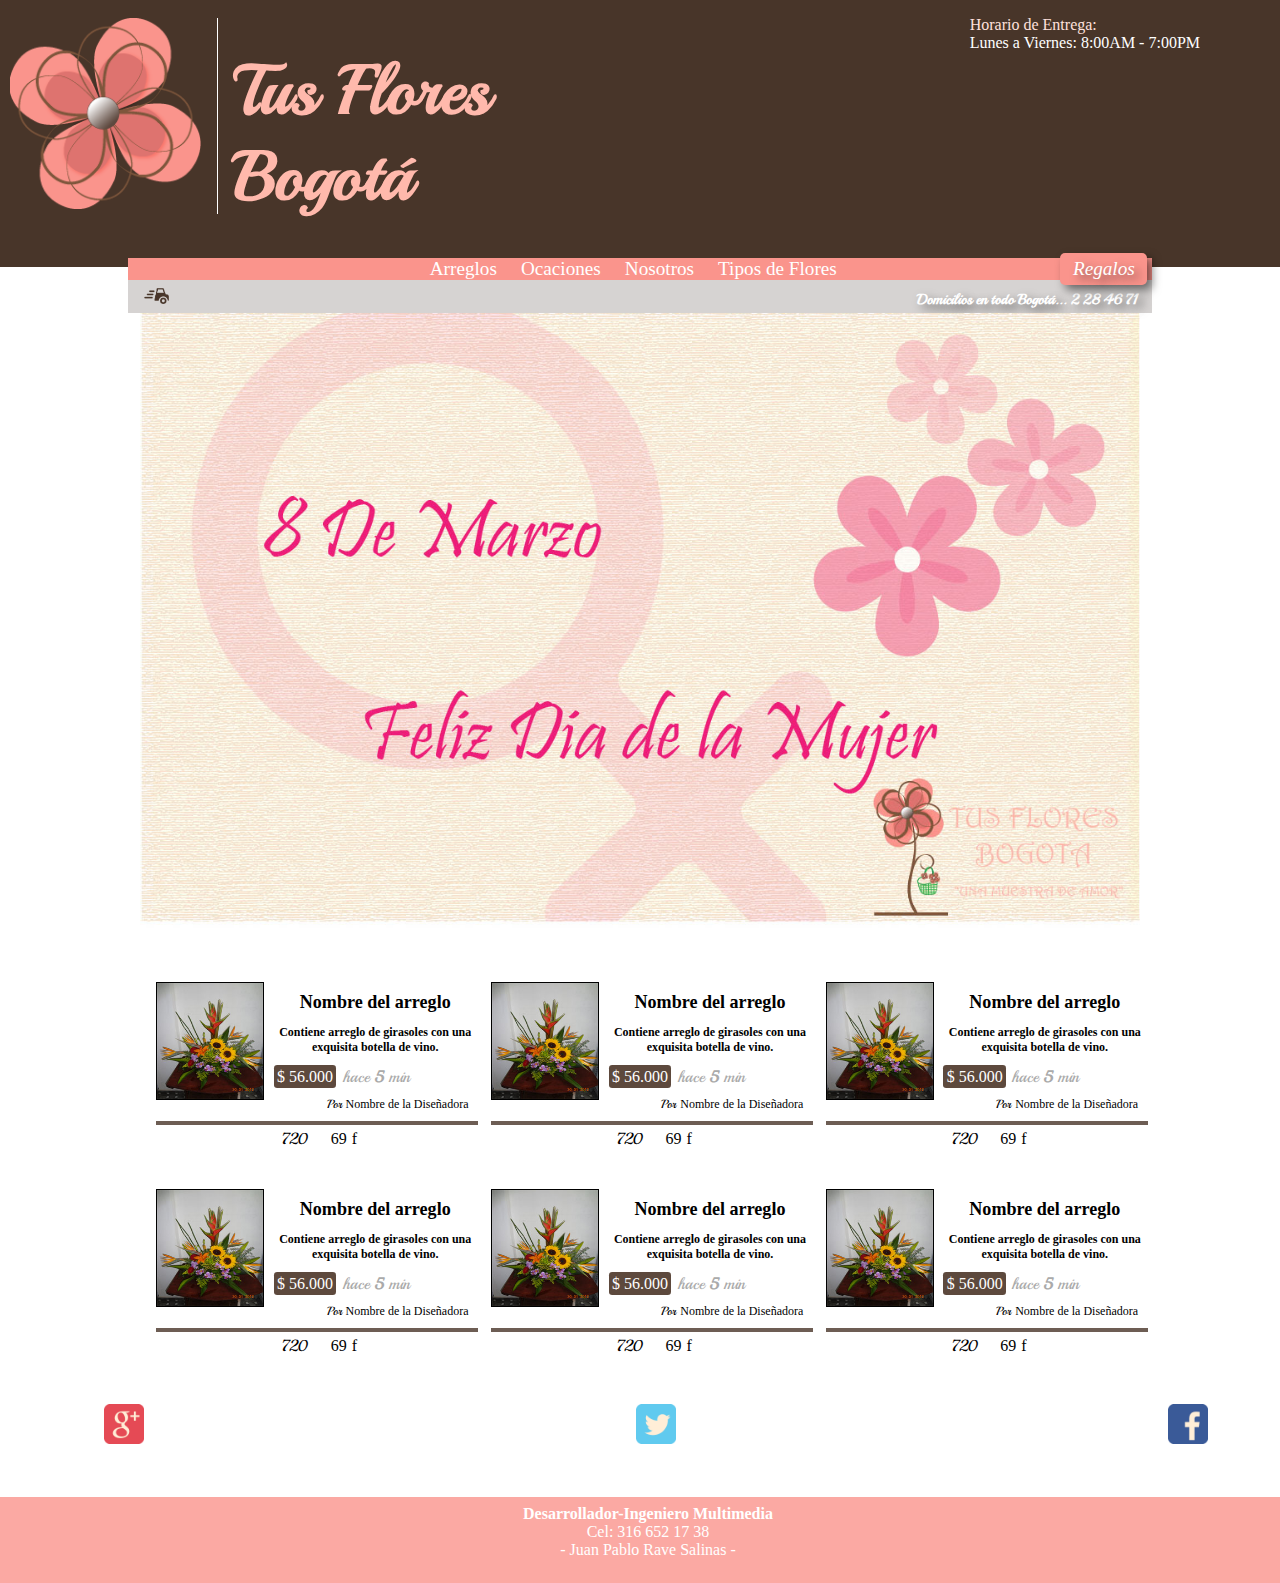
==== index.html @ 9c7bc411 "primera subida de archivos" ====
<!DOCTYPE html>
<html lang="es">
	<head>
		<meta charset="utf-8"/>
		<meta name="description" content="Floristeria en Bogota y sus alrededores, domicilios gratis, arreglos de flores y regalos"/>
		<meta viewport="viewport" content="width=divice-width, minimum-scale=1, maximun-scale=1"/>
		<title> Tus FLores Bogotá</title>
		<link href='http://fonts.googleapis.com/css?family=Playball' rel='stylesheet' type='text/css'>
		<link rel="stylesheet" href="estilos/normalize.css">
		<link rel="stylesheet" href="estilos/style.css">
	</head>

	<body>

		<header>
			<figure id="logo">
				<img src="img/logo.png">
			</figure/>
			<h1><p>Tus Flores</p><p>Bogotá</p></h1>
			<aside id="horarios">
				<p>Horario de Entrega: </p>
				<p>Lunes a Viernes: 8:00AM - 7:00PM</p>
			</aside>
		</header>

		<nav>
			<ul>
				<li class="menu"><a href="#">Arreglos</a></li>
				<li class="menu"><a href="#">Ocaciones</a></li>
				<li class="menu_ipad"><a href="#">Nosotros</a></li>
				<li class="menu_ipad"><a href="#">Tipos de Flores</a></li>
				<li id="regalos"><a href="#" >Regalos</a></li>
			</ul>
		</nav>

		<section id="banner_domicilios">
			<article class="domicilios">
				<figure class="imagen_domicilio">
					<img src="img/domicilios.png">
				<figure/>
				<h2 class="titulo_domicilio">Domicilios en todo Bogotá... 2 28 46 71</h2>
			</article>
		</section>

		<section>
			<article >
				<figure class="banner_promocional">
					<img src="img/mujer.jpg">
				</figure>
			</article>
		</section>

		<section id="contenido_arreglos">
			<article class="arreglos">
				<figure class="img_arreglo">
					<img src="img/FL-027.jpg">
				</figure>
				<h2 class="titulo_arreglo">
					<a href="#">Nombre del arreglo</a>
				</h2>
				<h3 class="contenido_arreglo">
					<p>Contiene arreglo de girasoles con una exquisita botella de vino.</p>
				</h3>
				<div class="precio_arreglo">
					<a href="#" class="precio">$ 56.000</a>
					<span class="fecha">hace<strong> 5 </strong>min</span>
				</div>
				<div class="autor">Por
					<a href="#">Nombre de la Diseñadora</a>
				</div>				
				<div class="votacion">
					<a href="#" class="me_gusta icon-flecha_arriba" ></a>
					720
					<a href="#" class="no_megusta icon-flecha_abajo"></a>
					<a href="#" class="comentarios">69</a>
					<a href="#" class="guardar_favorito icon-estrella">f</a>
				</div>
			</article>

			<article class="arreglos">
				<figure class="img_arreglo">
					<img src="img/FL-027.jpg">
				</figure>
				<h2 class="titulo_arreglo">
					<a href="#">Nombre del arreglo</a>
				</h2>
				<h3 class="contenido_arreglo">
					<p>Contiene arreglo de girasoles con una exquisita botella de vino.</p>
				</h3>
				<div class="precio_arreglo">
					<a href="#" class="precio">$ 56.000</a>
					<span class="fecha">hace<strong> 5 </strong>min</span>
				</div>
				<div class="autor">Por
					<a href="#">Nombre de la Diseñadora</a>
				</div>				
				<div class="votacion">
					<a href="#" class="me_gusta icon-flecha_arriba" ></a>
					720
					<a href="#" class="no_megusta icon-flecha_abajo"></a>
					<a href="#" class="comentarios">69</a>
					<a href="#" class="guardar_favorito icon-estrella">f</a>
				</div>
			</article>

			<article class="arreglos">
				<figure class="img_arreglo">
					<img src="img/FL-027.jpg">
				</figure>
				<h2 class="titulo_arreglo">
					<a href="#">Nombre del arreglo</a>
				</h2>
				<h3 class="contenido_arreglo">
					<p>Contiene arreglo de girasoles con una exquisita botella de vino.</p>
				</h3>
				<div class="precio_arreglo">
					<a href="#" class="precio">$ 56.000</a>
					<span class="fecha">hace<strong> 5 </strong>min</span>
				</div>
				<div class="autor">Por
					<a href="#">Nombre de la Diseñadora</a>
				</div>				
				<div class="votacion">
					<a href="#" class="me_gusta icon-flecha_arriba" ></a>
					720
					<a href="#" class="no_megusta icon-flecha_abajo"></a>
					<a href="#" class="comentarios">69</a>
					<a href="#" class="guardar_favorito icon-estrella">f</a>
				</div>
			</article>

			<article class="arreglos">
				<figure class="img_arreglo">
					<img src="img/FL-027.jpg">
				</figure>
				<h2 class="titulo_arreglo">
					<a href="#">Nombre del arreglo</a>
				</h2>
				<h3 class="contenido_arreglo">
					<p>Contiene arreglo de girasoles con una exquisita botella de vino.</p>
				</h3>
				<div class="precio_arreglo">
					<a href="#" class="precio">$ 56.000</a>
					<span class="fecha">hace<strong> 5 </strong>min</span>
				</div>
				<div class="autor">Por
					<a href="#">Nombre de la Diseñadora</a>
				</div>				
				<div class="votacion">
					<a href="#" class="me_gusta icon-flecha_arriba" ></a>
					720
					<a href="#" class="no_megusta icon-flecha_abajo"></a>
					<a href="#" class="comentarios">69</a>
					<a href="#" class="guardar_favorito icon-estrella">f</a>
				</div>
			</article>
			<article class="arreglos">
				<figure class="img_arreglo">
					<img src="img/FL-027.jpg">
				</figure>
				<h2 class="titulo_arreglo">
					<a href="#">Nombre del arreglo</a>
				</h2>
				<h3 class="contenido_arreglo">
					<p>Contiene arreglo de girasoles con una exquisita botella de vino.</p>
				</h3>
				<div class="precio_arreglo">
					<a href="#" class="precio">$ 56.000</a>
					<span class="fecha">hace<strong> 5 </strong>min</span>
				</div>
				<div class="autor">Por
					<a href="#">Nombre de la Diseñadora</a>
				</div>				
				<div class="votacion">
					<a href="#" class="me_gusta icon-flecha_arriba" ></a>
					720
					<a href="#" class="no_megusta icon-flecha_abajo"></a>
					<a href="#" class="comentarios">69</a>
					<a href="#" class="guardar_favorito icon-estrella">f</a>
				</div>
			</article>
			<article class="arreglos">
				<figure class="img_arreglo">
					<img src="img/FL-027.jpg">
				</figure>
				<h2 class="titulo_arreglo">
					<a href="#">Nombre del arreglo</a>
				</h2>
				<h3 class="contenido_arreglo">
					<p>Contiene arreglo de girasoles con una exquisita botella de vino.</p>
				</h3>
				<div class="precio_arreglo">
					<a href="#" class="precio">$ 56.000</a>
					<span class="fecha">hace<strong> 5 </strong>min</span>
				</div>
				<div class="autor">Por
					<a href="#">Nombre de la Diseñadora</a>
				</div>				
				<div class="votacion">
					<a href="#" class="me_gusta icon-flecha_arriba" ></a>
					720
					<a href="#" class="no_megusta icon-flecha_abajo"></a>
					<a href="#" class="comentarios">69</a>
					<a href="#" class="guardar_favorito icon-estrella">f</a>
				</div>
			</article>
		</section>

		<section class="redes">
			<article>
				<figure class="goo">
					<a href="#"><img src="img/g+.png"></a>
				</figure>
				<figure class="twi">
					<a href="#"><img src="img/twitter.png"></a>
				</figure>
				<figure class="face">
					<a href="#"><img src="img/face.png"></a>
				</figure>
			</article>
		</section>

		<footer>
			<p>
				<strong>Desarrollador-Ingeniero Multimedia</strong>
			</p>
			<p>
				Cel: 316 652 17 38
			</p>
			<p>
				Juan Pablo Rave Salinas
			</p>
		</footer>

	</body>
</html>
---- estilos/style.css ----
@font-face {
	font-family: 'icomoon';
	src:url('fuentes/fonts/icomoon.eot?-dksur4');
	src:url('fuentes/fonts/icomoon.eot?#iefix-dksur4') format('embedded-opentype'),
		url('fuentes/fonts/icomoon.woff?-dksur4') format('woff'),
		url('fuentes/fonts/icomoon.ttf?-dksur4') format('truetype'),
		url('fuentes/fonts/icomoon.svg?-dksur4#icomoon') format('svg');
	font-weight: normal;
	font-style: normal;
}

[class^="icon-"], [class*=" icon-"] {
	font-family: 'icomoon';

.icon-lapiz:before {
	speak: none;
	font-style: normal;
	font-weight: normal;
	font-variant: normal;
	text-transform: none;
	line-height: 1;

	/* Better Font Rendering =========== */
	-webkit-font-smoothing: antialiased;
	-moz-osx-font-smoothing: grayscale;
}
	content: "\e908";
}

.icon-estrella:before {
	content: "\e9d7";
	color: red;
	float: right;

}

.icon-flecha_arriba:before {
	content: "\ea32";
}

.icon-flecha_abajo:before {
	content: "\ea36";
}

.menu:hover
{
	background: #483529;
}
.menu_ipad:hover
{
	background: #483529;
}


.redes
{
	left: 5%;
	padding: 0;
	position: relative;	
	width: 90%;
	text-align: center;
}
.redes figure
{
	display: inline-block;
	margin-right:0.5em;
}
.redes .goo
{
	float: left;
}

.redes .face
{
	float: right;
}

.redes figure img
{
	float: left;
	width: 40px;
}
.

a
{
	color: white;
}

body
{
	background: "white";
	font-family: 'Playball', cursive;
	font-size: 16px;
}

header
{
	background: #483529;
	overflow: hidden;
	padding: .1em;
}

header figure
{
	float: left;
	margin-left: .5em;
	margin-right: 1em;
} 

header #logo
{
	border-right: 1px solid white;
}

header #logo img 
{
	margin-right: 0.5em;
	padding-right: 0.5em; 
	width: 80px;
}

header h1
{
	color: #ffb9ac;
	font-size: 2em;
	padding-left: 1em;
}
header h1 p:first-child
{
	margin:0;
}
header h1 p:last-child
{
	margin: 0;
}

header #horarios
{
	display: block;
	position: absolute;
	margin: 1em 5em 0 0 ;
	right: 0;
	top: 0;
	
}
header #horarios p
{
	font-family: "Myriad Pro"
}
header #horarios p:first-child
{
	color: #ffe1dd;
	margin: 0;
}
header #horarios p:last-child
{
	color: white;
	margin: 0;
}


nav
{
	background: rgb(250,148,140);
	display: block;
	font-family: "Palatino Linotype";
	font-size: 1.2em;
	position: relative;
}

nav ul
{
	list-style: none;
	margin-top: 0;
	padding-left: 0.5em;
	margin-right: 1.2em;
	text-align: center;
		
}

nav ul li
{
	display: inline-block;		
}

nav ul li a
{
	color: white;
	margin: 0em;
	padding: 0 0.5em;
	text-decoration: none;
}

nav ul #regalos
{
	background: #fa948c;
	box-shadow: rgba(0,0,0,0.5) 5px 5px 10px;
	border-radius: 5px;
	padding: 0.25em 0.15em;
	top: -0.25em;
	right: 0.25em;
	position: absolute;
}

nav ul #regalos a
{
	font-style: italic;
	padding: 0.5em;
	text-shadow: rgba(0,0,0,0.5) 5px 5px 10px;

}

nav ul #regalos a:hover
{
	font-size: 110%;
} 


footer
{
	background: rgba(250,148,140,0.8);
	color: white;
	display: block;
	font-family: "Palatino Linotype";
	margin-top: 2em;
	padding: 0.5em;
	text-align: center;
	width: 100%;
}
footer p:first-child
{
	margin: 0;
}
footer p:nth-child(2)
{
	margin: 0;
}
footer p:last-child
{
	margin-top:0;
}
footer p:last-child:after
{
	content: "- "
}
footer p:last-child:before
{
	content: " -"
}


#banner_domicilios
{
	background: #d6d3d2;	
	position: relative;
	top: -1.19em;
	z-index: -1;

}
#banner_domicilios .domicilios
{
	position: relative;
	margin: 0 auto;
	width: 100%;
}
#banner_domicilios .domicilios .imagen_domicilio
{
	
	height: 17px;
	padding: 0.5em;
	margin: 0 0.5em;
	width: 25px;
	
}
#banner_domicilios .domicilios .imagen_domicilio img
{
	width: 100%;	
}
#banner_domicilios .domicilios .titulo_domicilio
{
	color: white;
	font-size: 0.9em;
	position: absolute;
	right: 1em;
	text-shadow:rgba(0,0,0,0.5) 5px 5px 10px;
	top:-0.1em;
}


#contenido_arreglos
{
	margin: 0.5em;
	top: -1.5em;

	
}
#contenido_arreglos .arreglos
{
	margin-top: 1em;
	border-bottom: 4px solid rgba(72,53,41,0.8);
	margin-bottom: 3em;
	min-height: 116px;
	position: relative;

}
#contenido_arreglos a
{
	font-family: "Myriad Pro";
	text-decoration: none;
	color: black;
}
#contenido_arreglos .arreglos .img_arreglo
{
	float: left;
	margin: 0;
	padding-right: 0.5em;	
}
#contenido_arreglos .arreglos .img_arreglo img
{
	border: solid 1.5px black;
	width: 106px;
	height: 116px;
}
#contenido_arreglos .titulo_arreglo
{
	font-size: 1.13em;
	margin: 0.5em 0 0 0;
}
#contenido_arreglos .contenido_arreglo
{
	font-size: 0.75em;
	font-family: "Palatino Linotype";
	margin: 1em 0 0 0;
}
#contenido_arreglos .precio_arreglo
{
	text-align: left;
}
#contenido_arreglos .precio_arreglo .precio
{
	background-color: #5d493d;
	border-radius: 0.2em;
	color: white;
	margin: 0.1em;
	padding: 0.2em;
}
#contenido_arreglos .precio_arreglo .fecha
{
	color: #AAA;
}
#contenido_arreglos .autor
{
	color: black;
	font-size: 0.75em;
	margin: 0.8em;
	text-align: right;
}

#contenido_arreglos .votacion
{
	left: 5%;
	margin: 0.5em 0 1em 0;
	position: absolute;
	top: 100%;
	width: 90%;
}
@media only  screen and (max-width: 768px){
	header #horarios
	{
		display: none;
	}
	.banner_promocional
	{
		display: none;
	}	
	.menu_ipad
	{
		display: none;		
	}
}

@media screen and (min-width: 768px){
	
	nav
	{
		margin-top: -0.5em;
		left: 10%;		
		width: 80%;
	}
		header h1
	{
		font-size: 2.2em;
	}
	header #logo img 
	{
		width: 122px;
	}
	
	.banner_promocional
	{
		margin: 0 auto;	
		position: relative;
		top: -1.2em;
		width: 602px;	

	}
	.banner_promocional img
	{
		width: 100%;
	}
	#banner_domicilios
	{
		left: 10%;	
		top: -1.2em;	
		width: 80%;
	}
	#contenido_arreglos
	{
		margin-left:2em; 
		text-align: center;
	}

	#contenido_arreglos .arreglos
	{	
		display: inline-block;
	}
	#contenido_arreglos .arreglos:nth-child(odd)
	{
		margin: 0 0.5em; 
	}
}

@media screen and (min-width: 1200px){
	header h1
	{
		font-size: 4.3em;
	}
	header #logo img 
	{
		width: 191px;
	}
	.banner_promocional
	{
		width: 1000px;	
	}
}
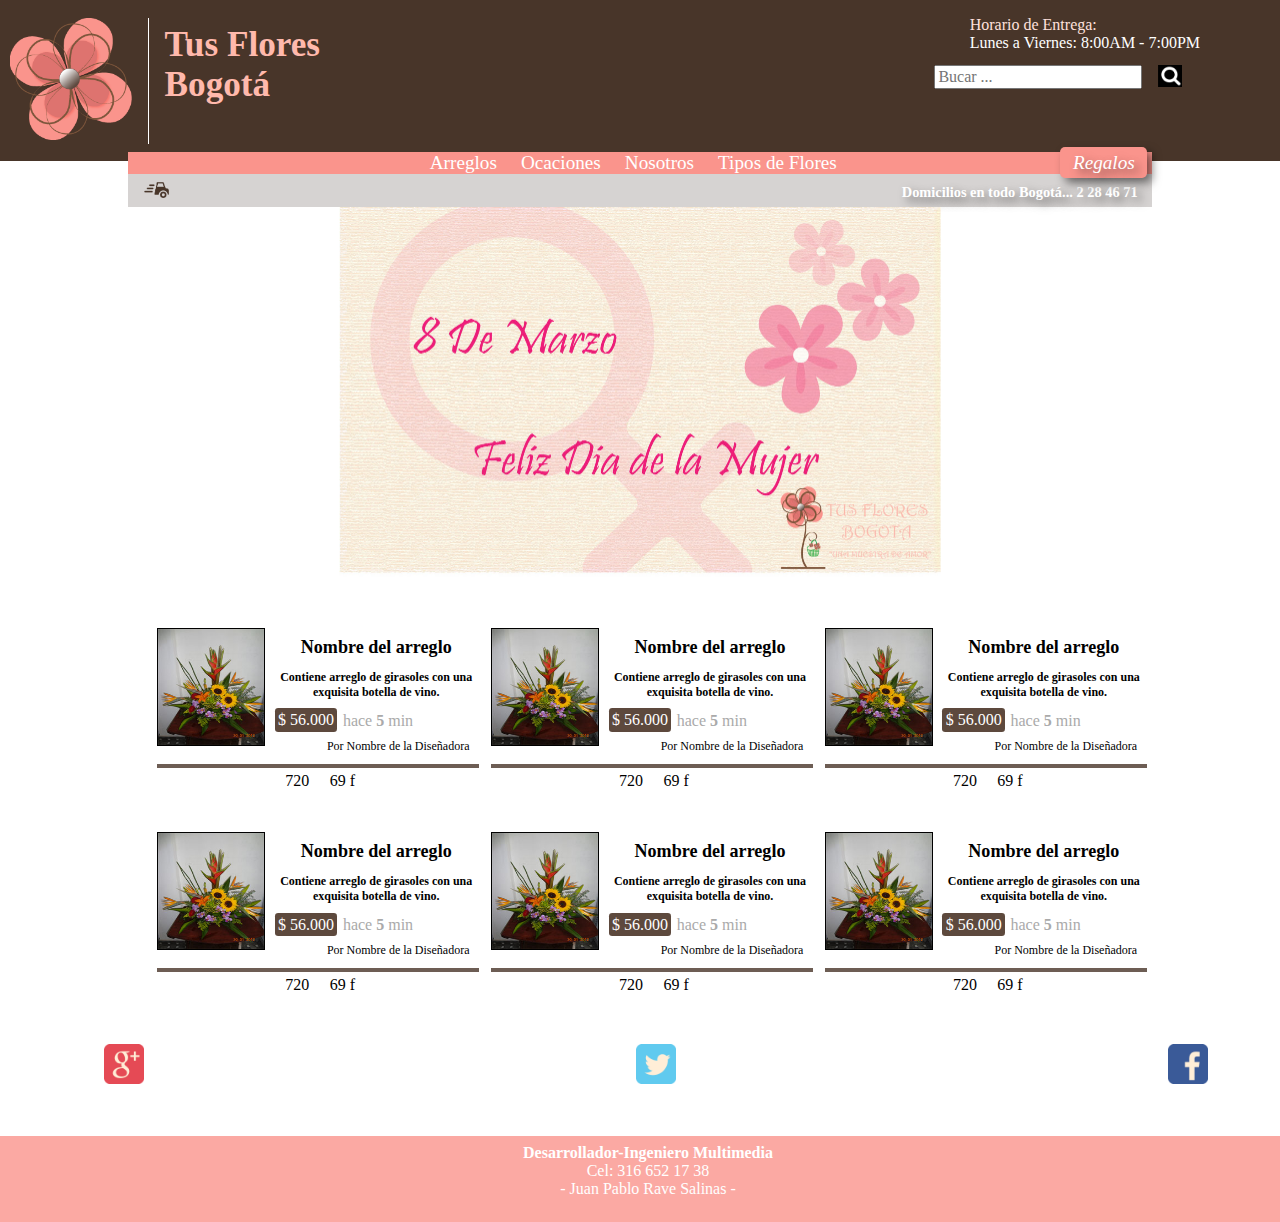
==== commit 9af46fa3: "se agrego el campo de formulario conel icono" ====
--- a/index.html
+++ b/index.html
@@ -21,15 +21,23 @@
 				<p>Horario de Entrega: </p>
 				<p>Lunes a Viernes: 8:00AM - 7:00PM</p>
 			</aside>
+			<form action="" id="busqueda">
+				<input type="text" id="buscar" placeholder="Bucar ...">
+			</form>
+			<article>
+				<figure id="iconoBuscar">
+					<img src="img/buscar.png">
+				</figure>
+			</article>
 		</header>
-
+		
 		<nav>
 			<ul>
-				<li class="menu"><a href="#">Arreglos</a></li>
-				<li class="menu"><a href="#">Ocaciones</a></li>
-				<li class="menu_ipad"><a href="#">Nosotros</a></li>
-				<li class="menu_ipad"><a href="#">Tipos de Flores</a></li>
-				<li id="regalos"><a href="#" >Regalos</a></li>
+				<li class="menu"><a href="arreglos.html">Arreglos</a></li>
+				<li class="menu"><a href="ocaciones.html">Ocaciones</a></li>
+				<li class="menu_ipad"><a href="arreglos.html">Nosotros</a></li>
+				<li class="menu_ipad"><a href="flores.html">Tipos de Flores</a></li>
+				<li id="regalos"><a href="regalos.html" >Regalos</a></li>
 			</ul>
 		</nav>
 
--- a/estilos/style.css
+++ b/estilos/style.css
@@ -90,7 +90,7 @@
 body
 {
 	background: "white";
-	font-family: 'Playball', cursive;
+	font-family: 'Harrington';
 	font-size: 16px;
 }
 
@@ -157,6 +157,24 @@
 {
 	color: white;
 	margin: 0;
+}
+
+header #busqueda
+{
+	display: block;
+	float: right;
+	margin: -4em 8.5em 0 0 ;
+}
+header article figure
+{
+	display: block;
+	float: right;
+	margin: -4em 6em 0 0 ;
+}
+
+header #iconoBuscar img
+{
+	width: 24px;
 }
 
 
@@ -370,6 +388,16 @@
 	{
 		display: none;
 	}
+	header #busqueda
+	{
+		display: none;
+	}
+	header #iconoBuscar
+	{
+		display: none;
+	}
+
+
 	.banner_promocional
 	{
 		display: none;
@@ -431,18 +459,4 @@
 	}
 }
 
-@media screen and (min-width: 1200px){
-	header h1
-	{
-		font-size: 4.3em;
-	}
-	header #logo img 
-	{
-		width: 191px;
-	}
-	.banner_promocional
-	{
-		width: 1000px;	
-	}
-}
-
+
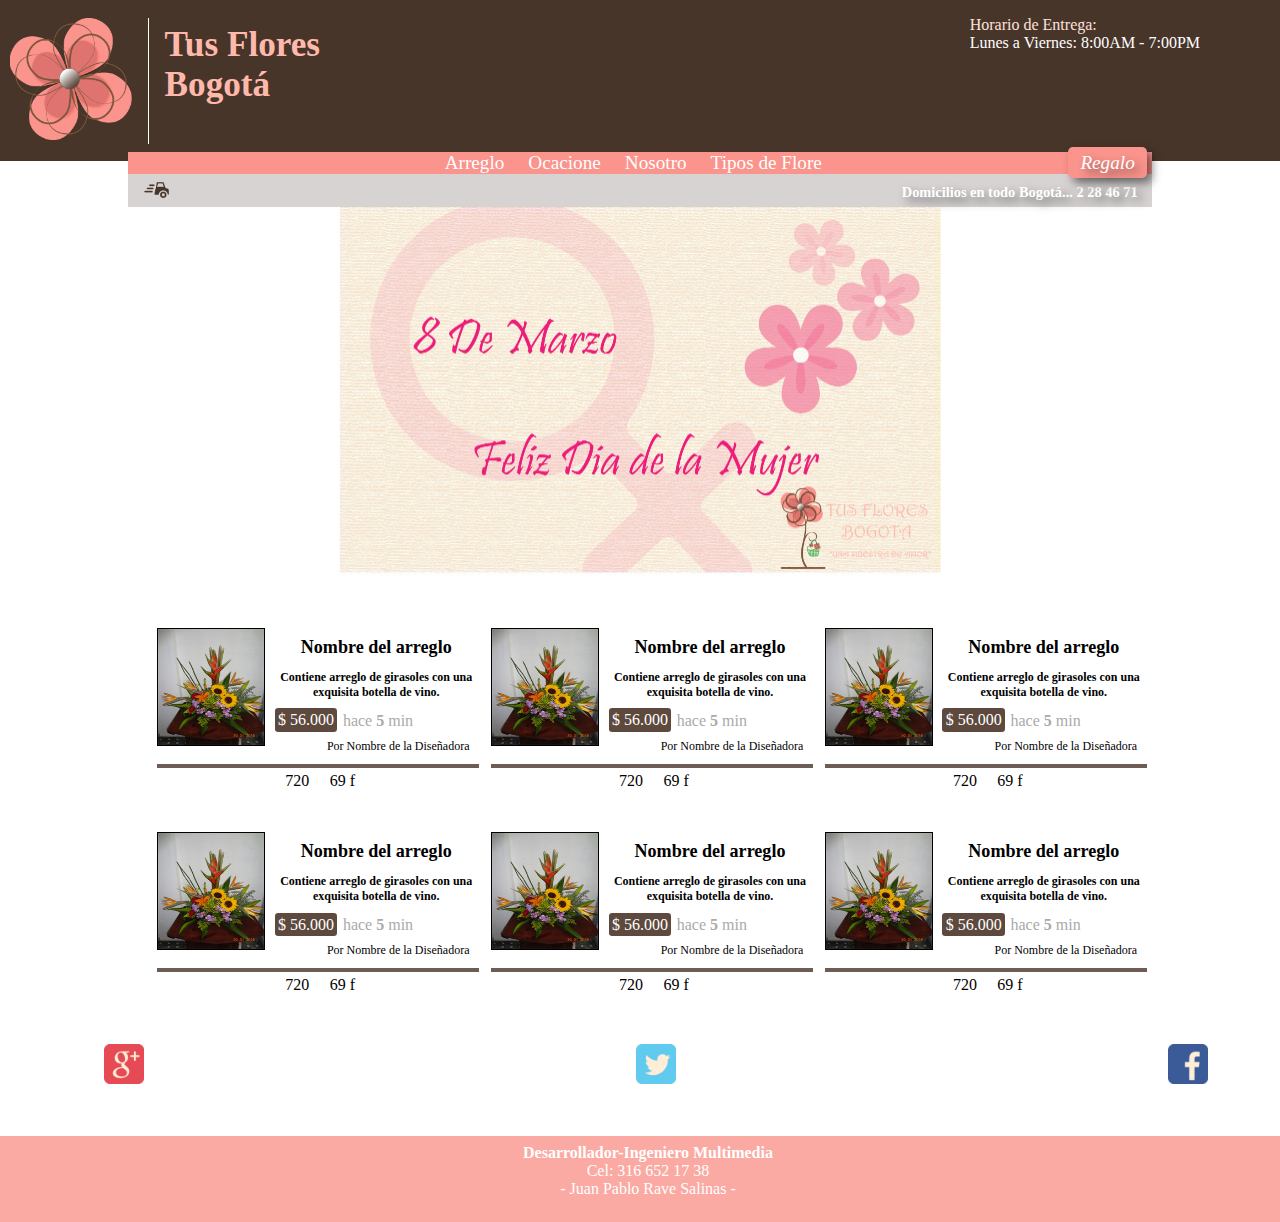
==== commit 302f1cd1: "ahora si el espacio buscar" ====
--- a/index.html
+++ b/index.html
@@ -21,23 +21,15 @@
 				<p>Horario de Entrega: </p>
 				<p>Lunes a Viernes: 8:00AM - 7:00PM</p>
 			</aside>
-			<form action="" id="busqueda">
-				<input type="text" id="buscar" placeholder="Bucar ...">
-			</form>
-			<article>
-				<figure id="iconoBuscar">
-					<img src="img/buscar.png">
-				</figure>
-			</article>
 		</header>
-		
+
 		<nav>
 			<ul>
-				<li class="menu"><a href="arreglos.html">Arreglos</a></li>
-				<li class="menu"><a href="ocaciones.html">Ocaciones</a></li>
-				<li class="menu_ipad"><a href="arreglos.html">Nosotros</a></li>
-				<li class="menu_ipad"><a href="flores.html">Tipos de Flores</a></li>
-				<li id="regalos"><a href="regalos.html" >Regalos</a></li>
+				<li class="menu"><a href="#">Arreglo</a></li>
+				<li class="menu"><a href="#">Ocacione</a></li>
+				<li class="menu_ipad"><a href="#">Nosotro</a></li>
+				<li class="menu_ipad"><a href="#">Tipos de Flore</a></li>
+				<li id="regalos"><a href="#" >Regalo</a></li>
 			</ul>
 		</nav>
 
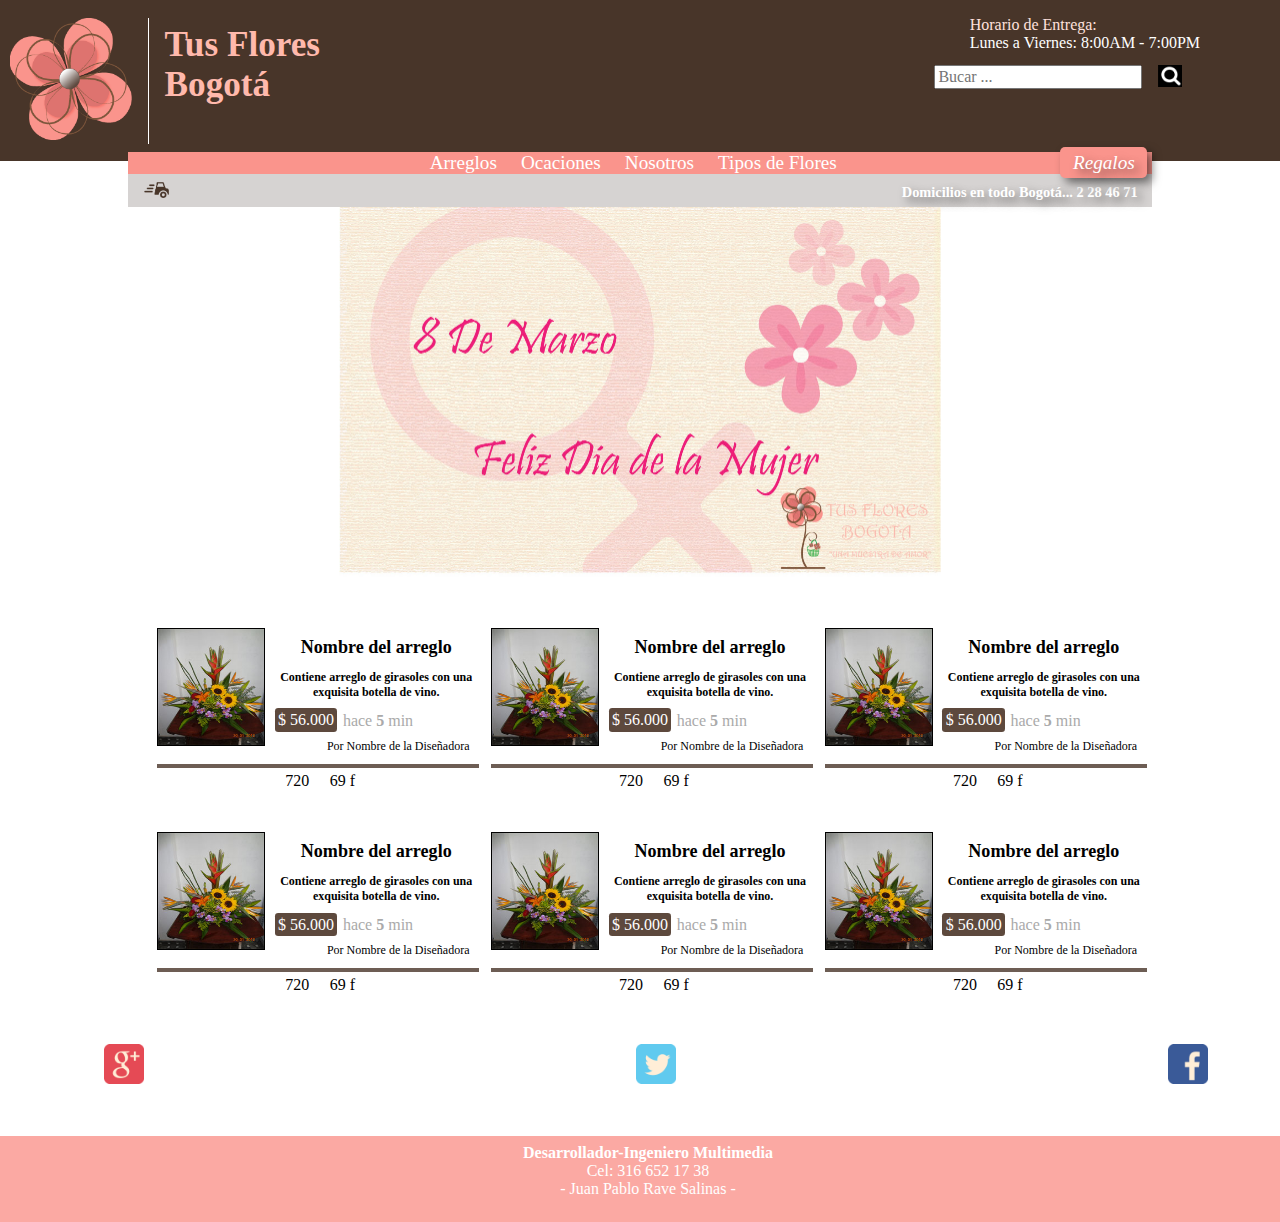
==== commit 03af68ca: "sincronizacion archivo master con gh-pages" ====
--- a/index.html
+++ b/index.html
@@ -21,15 +21,23 @@
 				<p>Horario de Entrega: </p>
 				<p>Lunes a Viernes: 8:00AM - 7:00PM</p>
 			</aside>
+			<form action="" id="busqueda">
+				<input type="text" id="buscar" placeholder="Bucar ...">
+			</form>
+			<article>
+				<figure id="iconoBuscar">
+					<img src="img/buscar.png">
+				</figure>
+			</article>
 		</header>
-
+		
 		<nav>
 			<ul>
-				<li class="menu"><a href="#">Arreglo</a></li>
-				<li class="menu"><a href="#">Ocacione</a></li>
-				<li class="menu_ipad"><a href="#">Nosotro</a></li>
-				<li class="menu_ipad"><a href="#">Tipos de Flore</a></li>
-				<li id="regalos"><a href="#" >Regalo</a></li>
+				<li class="menu"><a href="arreglos.html">Arreglos</a></li>
+				<li class="menu"><a href="ocaciones.html">Ocaciones</a></li>
+				<li class="menu_ipad"><a href="arreglos.html">Nosotros</a></li>
+				<li class="menu_ipad"><a href="flores.html">Tipos de Flores</a></li>
+				<li id="regalos"><a href="regalos.html" >Regalos</a></li>
 			</ul>
 		</nav>
 
--- a/estilos/style.css
+++ b/estilos/style.css
@@ -457,6 +457,4 @@
 	{
 		margin: 0 0.5em; 
 	}
-}
-
-
+}